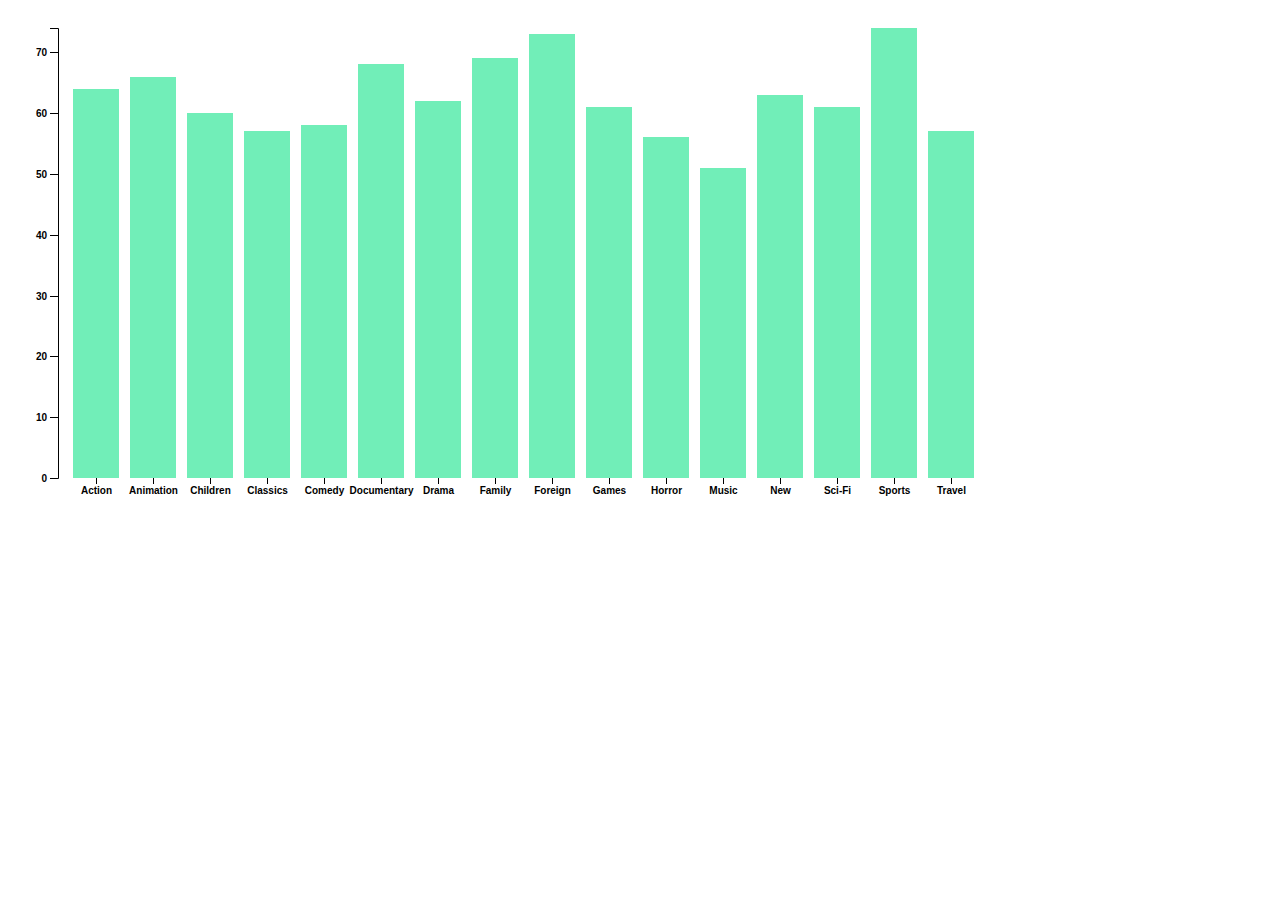
==== index-d.html @ 91f488f9 "[jc] add d3js sample" ====
<!DOCTYPE html>
<html>

<head>
    <meta charset="UTF-8">
    <meta name="author" content="Teo Jin Cheng">
    <meta name="viewport" content="width=device-width, initial-scale=1">
    <script src="/lib/d3.js" charset="utf-8"></script>
    <link rel="stylesheet" type="text/css" href="index.css">
    <title>Tourism</title>

</head>

<body>
    <svg width="1000" height="500"></svg>
    <script>
        const svg = d3.select("svg"),
            margin = { top: 20, right: 20, bottom: 30, left: 50 },
            width = +svg.attr("width") - margin.left - margin.right,
            height = +svg.attr("height") - margin.top - margin.bottom,
            x = d3.scaleBand().rangeRound([0, width]).padding(0.2),
            y = d3.scaleLinear().rangeRound([height, 0]),
            g = svg.append("g")
                .attr("transform", `translate(${margin.left},${margin.top})`);

        d3.json("fakedata-d.json").then(data => {
            data = data.RECORDS;

            x.domain(data.map(d => d.genre));
            y.domain([0, d3.max(data, d => d.count)]);

            g.append("g")
                .attr("class", "axis axis-x")
                .attr("transform", `translate(0,${height})`)
                .call(d3.axisBottom(x));

            g.append("g")
                .attr("class", "axis axis-y")
                .call(d3.axisLeft(y).ticks(10).tickSize(8));

            g.selectAll(".bar")
                .data(data)
                .enter().append("rect")
                .attr("class", "bar")
                .attr("x", d => x(d.genre))
                .attr("y", d => y(d.count))
                .attr("width", x.bandwidth())
                .attr("height", d => height - y(d.count));
            //.attr("fill", (d,i) => rainbow(i));
        })
            .catch(err => {
                svg.append("text")
                    .attr("y", 20)
                    .attr("text-anchor", "left")
                    .style("font-size", "20px")
                    .style("font-weight", "bold")
                    .text(`Couldn't open the data file: "${err}".`);
            });
    </script>
</body>


</html>
---- index.css ----
.bar {
  fill: #71eeb8;
}

.bar:hover {
  fill: slateblue;
}

.axis-x path {
  display: none;
}

.axis text {
  font-weight: bold;
}
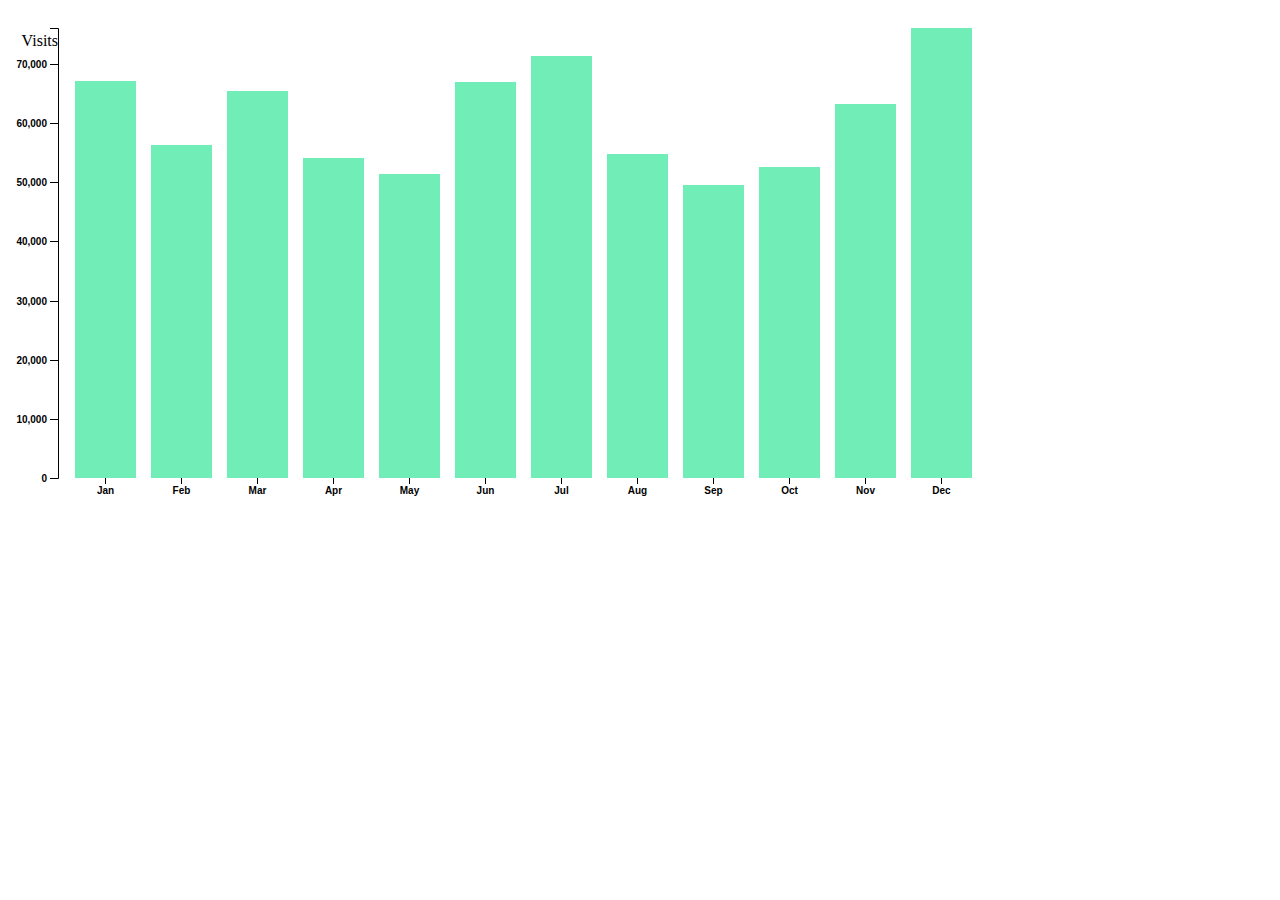
==== commit f5c209c1: "[jc] add axis label to y axis in d3js" ====
--- a/index-d.html
+++ b/index-d.html
@@ -38,6 +38,16 @@
                 .attr("class", "axis axis-y")
                 .call(d3.axisLeft(y).ticks(10).tickSize(8));
 
+            g.append("text")
+                .attr("class", "y label")
+                .attr("text-anchor", "end")
+                .attr("y", 6)
+                .attr("dy", ".75em")
+                .text("Visits");
+
+
+
+
             g.selectAll(".bar")
                 .data(data)
                 .enter().append("rect")
